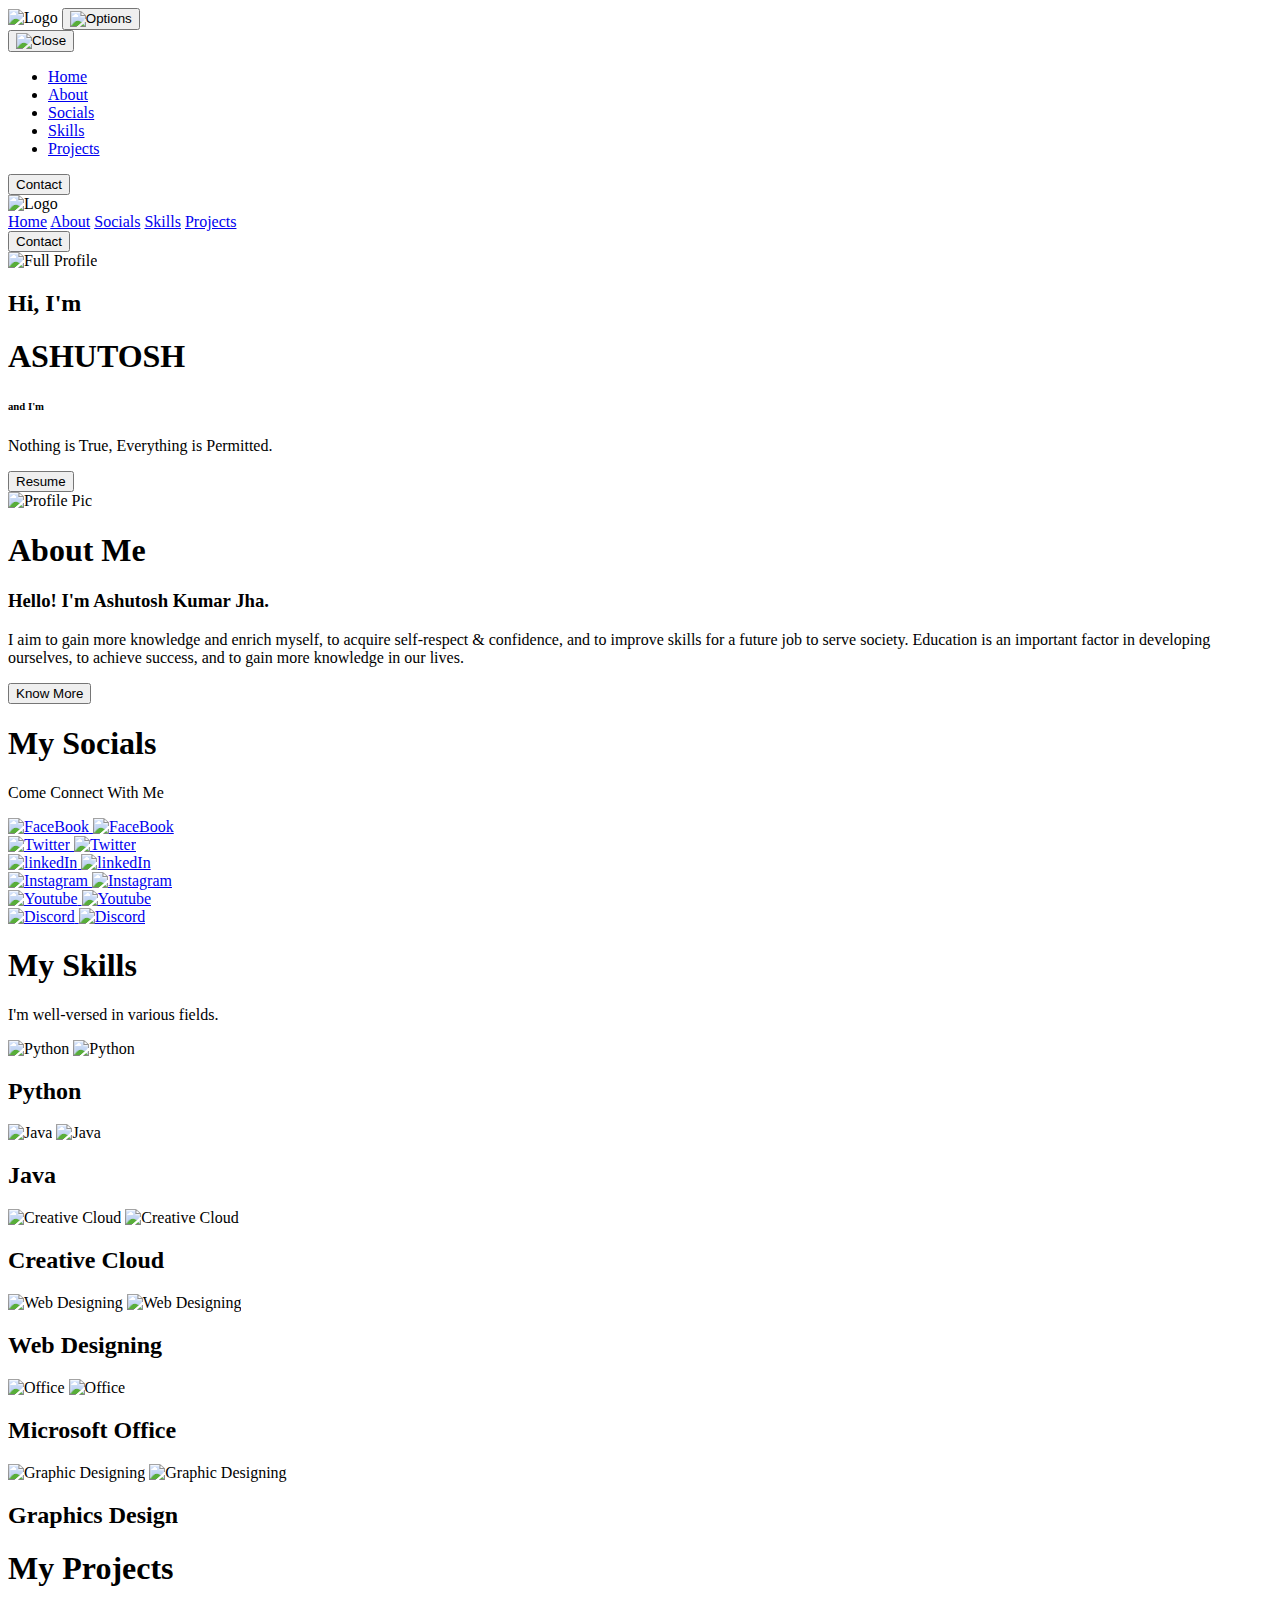
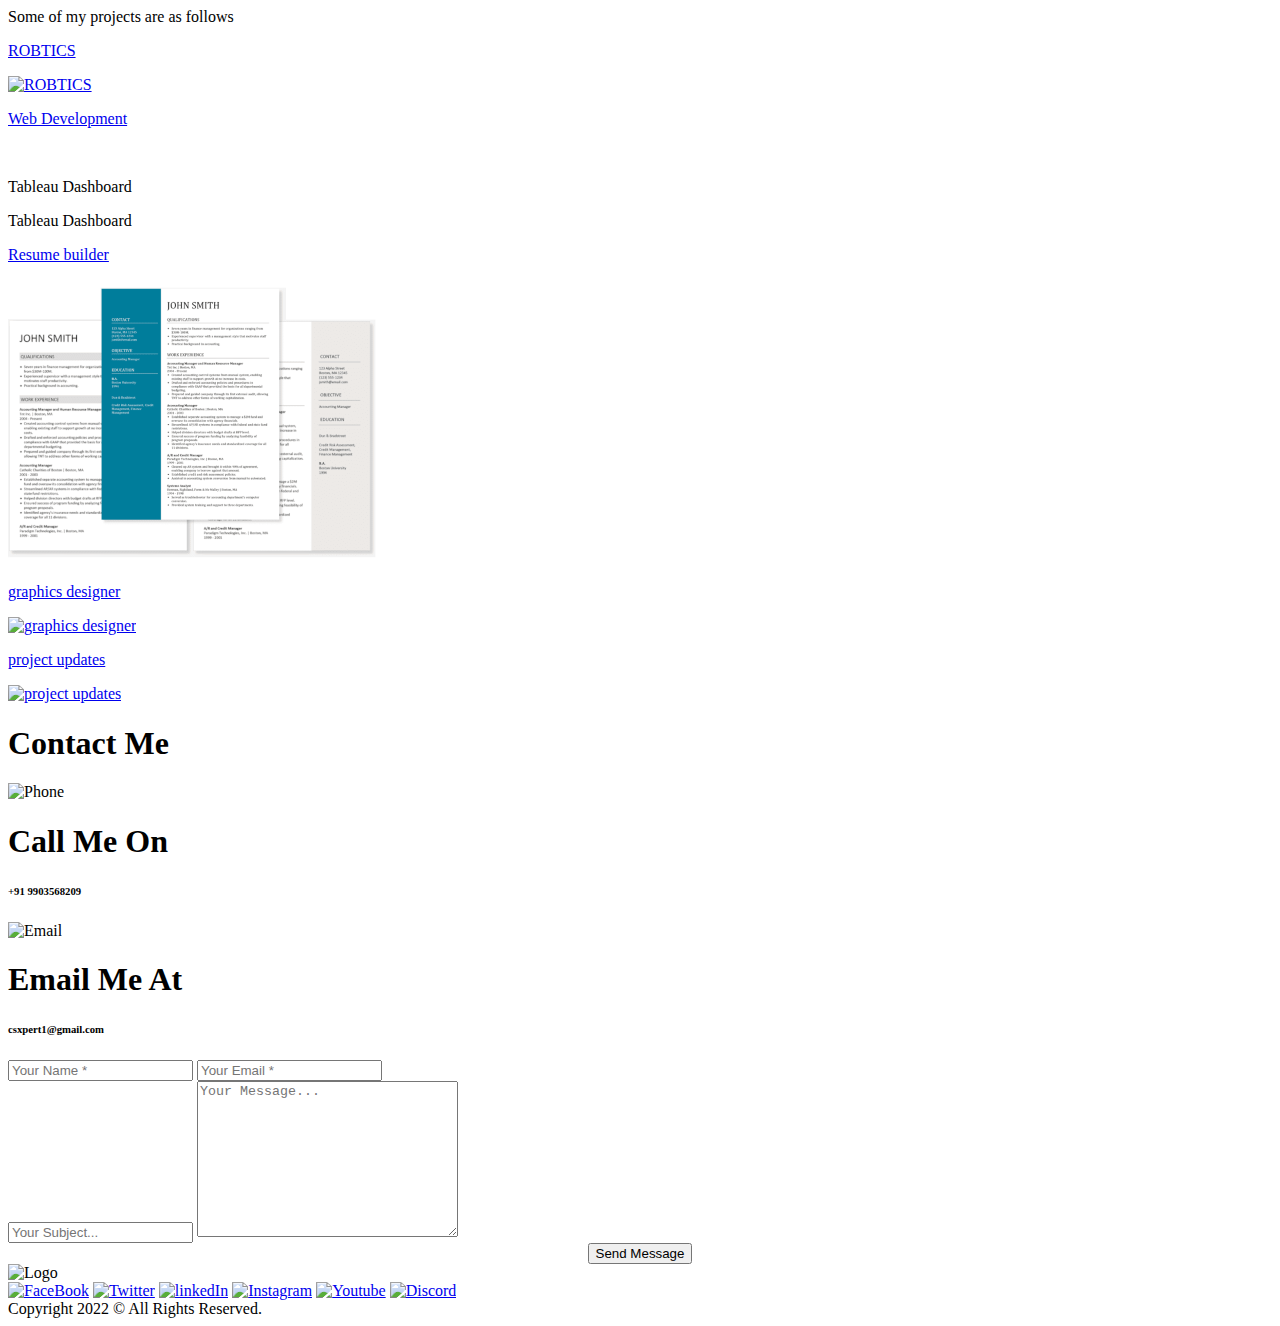
==== index.html @ c016fa77 "Update index.html" ====
<!DOCTYPE html>
<html lang="en">
<head>
    <meta charset="UTF-8">
    <meta http-equiv="X-UA-Compatible" content="IE=edge">
    <meta name="viewport" content="width=device-width, initial-scale=1.0">
    <title>Portfolio</title>
    <link href="https://fonts.googleapis.com/css2?family=Poppins:wght@400;600&display=swap" rel="stylesheet">
    <link href="https://fonts.googleapis.com/css2?family=Lato:wght@300;400;700&display=swap" rel="stylesheet">
    <link rel="stylesheet" href="./css/styles.css">
</head>
<body>

    <audio id="myAudio" autoplay loop>   
        <source src="./music/Purrple cat Missing You.mp3" type="audio/mp3" />
    </audio>

    <!------------------------------loader---------------------------->
    
    <div id="preloader" class="boxes">
        <main>
            <div class="box">
                <div></div>
                <div></div>
                <div></div>
                <div></div>
            </div>
            <div class="box">
                <div></div>
                <div></div>
                <div></div>
                <div></div>
            </div>
            <div class="box">
                <div></div>
                <div></div>
                <div></div>
                <div></div>
            </div>
            <div class="box">
                <div></div>
                <div></div>
                <div></div>
                <div></div>
            </div>
        </main>
    </div>
       
    <div class="site-main-wrapper">
        <img class="logo_name" src="./images/Logo.png" width="50" alt="Logo">
        <button class="hamburger">
            <img src="./images/Hamburger_icon.svg.png" width="40" alt="Options">
        </button>
        <div class="mobile-nav">
            <button class="close"><img src="./images/close.png" width="30" alt="Close"></button>
            <ul class="mobile_nav_options">
                <li><a href="#">Home</a></li>
                <li><a href="#about">About</a></li>
                <li><a href="#social">Socials</a></li>
                <li><a href="#skills">Skills</a></li>
                <li><a href="#projects">Projects</a></li>
            </ul>
            <a href="#contacts">
                <button class="btn btn-primary-nav">Contact</button>
            </a>
        </div> 
<header>
    <div class="container">
        <div class="persistant">
            <nav id="main-nav" class="flex items-center justify-between">
                <div class="left flex items-center">
                    <div class="branding">
                        <img src="./images/Logo.png" width="50" alt="Logo">
                    </div>
                    <div>
                        <a href="#">Home</a>
                        <a href="#about">About</a>
                        <a href="#social">Socials</a>
                        <a href="#skills">Skills</a>
                        <a href="#projects">Projects</a>
                    </div>
                </div>
                <div class="right">
                    <a href="#contacts">
                    <button class="btn btn-primary">Contact</button>
                    </a>
                </div>
            </nav>
        </div>
         <div class="hero flex items-center justify-between">
             <div class="left flex-1 flex">
                 <img src="./images/me-2.png" width="300" alt="Full Profile">
             </div>
             <div class="right flex-1">
                 <h2>Hi, I'm </h2>
                 <h1>ASHUTOSH</h1>
                 <I'm a Computer Science Engineer</span></h1-->
                 <h6>and I'm <span class="auto-input"></span></h6>
                 <p>Nothing is True, Everything is Permitted.</p>
                 <div>
                     <a  href="/my resume.pdf">
                         <button class="btn btn-secondary">Resume</button>
                     </a>
                 </div>
             </div>
         </div>
     </div>
</header>

<section id="about" class="about">
     <div class="container flex items-center about-inner-wrap">
         <div class="flex-1">
             <img class="pic" src="./images/me-3.jpeg" alt="Profile Pic">
         </div>
         <div class="flex-1 right">
             <h1>About <span>Me</span></h1>
             <h3>Hello! I'm Ashutosh Kumar Jha.</h3>
             <p>I aim to gain more knowledge and enrich myself, to acquire self-respect & confidence, and to improve skills for a future job to serve society. Education is an important factor in developing ourselves, to achieve success, and to gain more knowledge in our lives.</p>
             <!-- links of social media -->
             <div>
                <a href="./about-me.html">
                    <button class="btn btn-tertiary">Know More</button>
                </a>
            </div>
         </div>
     </div>
</section>

 <section id="social" class="social">
      <div class="container">
         <h1 class="section-heading"><span>My</span> Socials</h1>
         <p>Come Connect With Me</p>
         <div class="Logo">
             <div class="card">
                 <a href="https://www.facebook.com/killexpert007/"><img src="./images/facebook.png" width="90" alt="FaceBook">
                    <img src="./images/facebookhover.png" width="90" alt="FaceBook"></a>
             </div>
             <div class="card">
                 <a href="https://twitter.com/ashujha00007"><img src="./images/twitter.png" width="80" alt="Twitter">
                    <img src="./images/twitterhover.png" width="80" alt="Twitter"></a>
             </div>
             <div class="card">
                 <a href="https://www.linkedin.com/in/ashutosh-jha-3b1710184/"><img src="./images/LinkedIn-Logo-300x158.png" width="80" alt="linkedIn">
                    <img src="./images/LinkedIn-Logo-300x158hover.png" width="80" alt="linkedIn"></a>
             </div>
             <div class="card">
                 <a href="https://www.instagram.com/killexpert1/"><img src="./images/instagram.png" width="80" alt="Instagram">
                    <img src="./images/instagramhover.png" width="80" alt="Instagram"></a>
             </div>
             <div class="card">
                 <a href="https://www.youtube.com/channel/UCHAuiMXnIjHA-si5dbbB0MQ"><img src="./images/youtube.png" width="80" alt="Youtube">
                    <img src="./images/youtubehover.png" width="80" alt="Youtube"></a>
             </div>
             <div class="card">
                 <a href="https://discord.gg/2VbVggd"><img src="./images/discord.png" width="80" alt="Discord">
                    <img src="./images/discordhover.png" width="80" alt="Discord"></a>
             </div>
         </div>
     </div>
 </section>

 <section id="skills" class="skills">
     <div class="container">
        <h1 class="section-heading"><span>My</span> Skills</h1>
        <p>I'm well-versed in various fields.</p>
        <div class="card-wrapper">
            <div class="card">
                <a><img src="./images/Python.png" width="80" alt="Python">
                   <img src="./images/Pythonhover.png" width="80" alt="Python">
                </a>
                <h2>Python</h2>
                <!--p>Various forms of graphical designs.</p-->
            </div>
            <div class="card">
                <a><img src="./images/Java.png" width="80" alt="Java">
                    <img src="./images/Javahover.png" width="80" alt="Java">
                </a>
                <h2>Java</h2>
                <!--p>Various forms of graphical designs.</p-->
            </div>
            <div class="card">
                <a><img src="./images/Creative Cloud.png" width="80" alt="Creative Cloud">
                    <img src="./images/Creative Cloudhover.png" width="80" alt="Creative Cloud">                
                </a>
                <h2>Creative Cloud</h2>
             <!--p>Various forms of graphical designs.</p-->
         </div>
         <div class="card">
             <a><img src="./images/web designing.png" width="80" alt="Web Designing">
             <img src="./images/web designinghover.png" width="80" alt="Web Designing"></a>
             <h2>Web Designing</h2>
             <!--p>Various forms of graphical designs.</p-->
         </div>
         <div class="card">
             <a><img src="./images/office.png" width="80" alt="Office">
                <img src="./images/officehover.png" width="80" alt="Office">
             </a>
             <h2>Microsoft Office</h2>
             <!--p>Various forms of graphical designs.</p-->
         </div>
         <div class="card">
             <a><img src="./images/Graphics Designing.png" width="80" alt="Graphic Designing">
                <img src="./images/Graphics Designinghover.png" width="80" alt="Graphic Designing">
             </a>
             <h2>Graphics Design</h2>
             <!--p>Various forms of graphical designs.</p-->
         </div>
        </div>
    </div>
</section>

<section id="projects" class="work">
 <div class="container">
     <h1 class="section-heading"><span>My</span> Projects</h1>
     <p>Some of my projects are as follows</p>
      <!--PROJECTS-->
     <div class="card-wrapper">
        <div class="card"> <a href="/Robotics.pdf">
             <div class="overlay">
                 <!--span>Category</span-->
                <p>ROBTICS</p>
             </div>
            <img src="./images/prb-1.jpg" alt="ROBTICS"></a>
             
        </div>
        <div class="card"><a href="#">
            <div class="overlay">
                <!--span>Category</span-->
                <p>Web Development</p>
            </div>
            <a href="#"><img src="./images/ph-1.png" alt=""></a>
           </a>
        </div>
        <div class="card">
            <div class="overlay">
                <!--span>Category</span-->
                <p>Tableau Dashboard</p>
            </div>
            <img src="./images/tableau-visualization.png" alt="">Tableau Dashboard</a>
        </div>
        <div class="card"><a href="https://ashutoshjha-007.github.io/resume-builder/">
            <div class="overlay">
                <!--span>Category</span-->
                <p>Resume builder</p>
            </div>
            <a href="#"><img src="images/resume builder website.png" alt="Resume builder"></a>
           </a>
        </div>
        <div class="card"><a href="#">
            <div class="overlay">
                <!--span>Category</span-->
                <p>graphics designer</p>
            </div>
            <a href="#"><img src="images/graphics design.png" alt="graphics designer"></a>
           </a>
        </div>
        <div class="card"><a href="#">
            <div class="overlay">
                <!--span>Category</span-->
                <p>project updates</p>
            </div>
            <a href="#"><img src="./images/ph-1.png" alt="project updates" ></a>
           </a>
        </div>
     </div>
 </div>
</section>

<section id="contacts" class="contact">
 <div class="container">
     <h1 class="section-heading">Contact <span>Me</span></h1>
     <!--p>We provide high standar clean website for your business solutions</p-->
     <div class="card-wrapper">
         <div class="card">
             <img class="img-phone" src="images/phone.png" width="75" alt="Phone">
             <h1>Call Me On</h1>
             <h6>+91&nbsp;9903568209</h6>
         </div> 
         <div class="card">
             <img class="img" src="images/Gmail.png" alt="Email">
             <h1>Email Me At</h1>
             <h6>csxpert1@gmail.com</h6>
         </div>
     </div>
     <form action="https://formsubmit.co/el/cuxixe" method="POST">
        <input type="hidden" name="_autoresponse"value="Thank You For Your Patience.I will get back to you soon.">
         <input type="hidden" name="autoresponse_sent" value="false">
         <div class="input-wrap">
             <input type="text" placeholder="Your Name *" required>
             <input type="email" placeholder="Your Email *" required>
         </div>
         <div class="input-wrap-2">
             <input type="text" placeholder="Your Subject..." required>
             <textarea name="" id="" cols="30" rows="10" placeholder="Your Message..." required></textarea>
         </div>
         <center>
         <div class="btn-wrapper">
             <button type="submit" class="btn btn-tertiary">Send Message</button></center>
         </div>
     </form>
 </div>    
</section>

<footer>
 <img class="footer-logo" src="./images/Logo.png" width="50" alt="Logo">
 <div class="footer-socials">
     <a href="https://www.facebook.com/killexpert007/"><img src="./images/facebook.png" width="25" alt="FaceBook"></a>
     <a href="https://twitter.com/ashujha00007"><img src="./images/twitter.png" width="25" alt="Twitter"></a>
     <a href="https://www.linkedin.com/in/ashutosh-jha-3b1710184/"><img src="./images/LinkedIn-Logo-300x158.png" width="25" alt="linkedIn"></a>
     <a href="https://www.instagram.com/killexpert1/"><img src="./images/instagram.png" width="25" alt="Instagram"></a>
     <a href="https://www.youtube.com/channel/UCHAuiMXnIjHA-si5dbbB0MQ"><img src="./images/youtube.png" width="25" alt="Youtube"></a>
     <a href="https://discord.gg/2VbVggd"><img src="./images/discord.png" width="25" alt="Discord"></a>
 </div>
 <div class="copyright">
     Copyright 2022 &copy; All Rights Reserved.
 </div>
</footer>
<script type="text/javascript" src="//code.jquery.com/jquery-1.11.0.min.js"></script>
<script type="text/javascript" src="//code.jquery.com/jquery-migrate-1.2.1.min.js"></script>
<script src="https://ajax.googleapis.com/ajax/libs/jquery/3.6.0/jquery.min.js"></script>
<script src="js/app.js"></script>
<script>
    $('#preloader').delay(3000).fadeOut("slow");
</script>
<script src="https://cdn.jsdelivr.net/npm/typed.js@2.0.12"></script>
<script>var typed = new Typed(".auto-input",{
    strings: ["a Computer Engineer!", "a Tech-Enthusiast !", "a Gamer !"],
    typeSpeed: 100,
    backSpeed: 100,
    loop: true
})</script>
<script>document.getElementById("myAudio").volume = 0.2;</script>
</body>
</html>
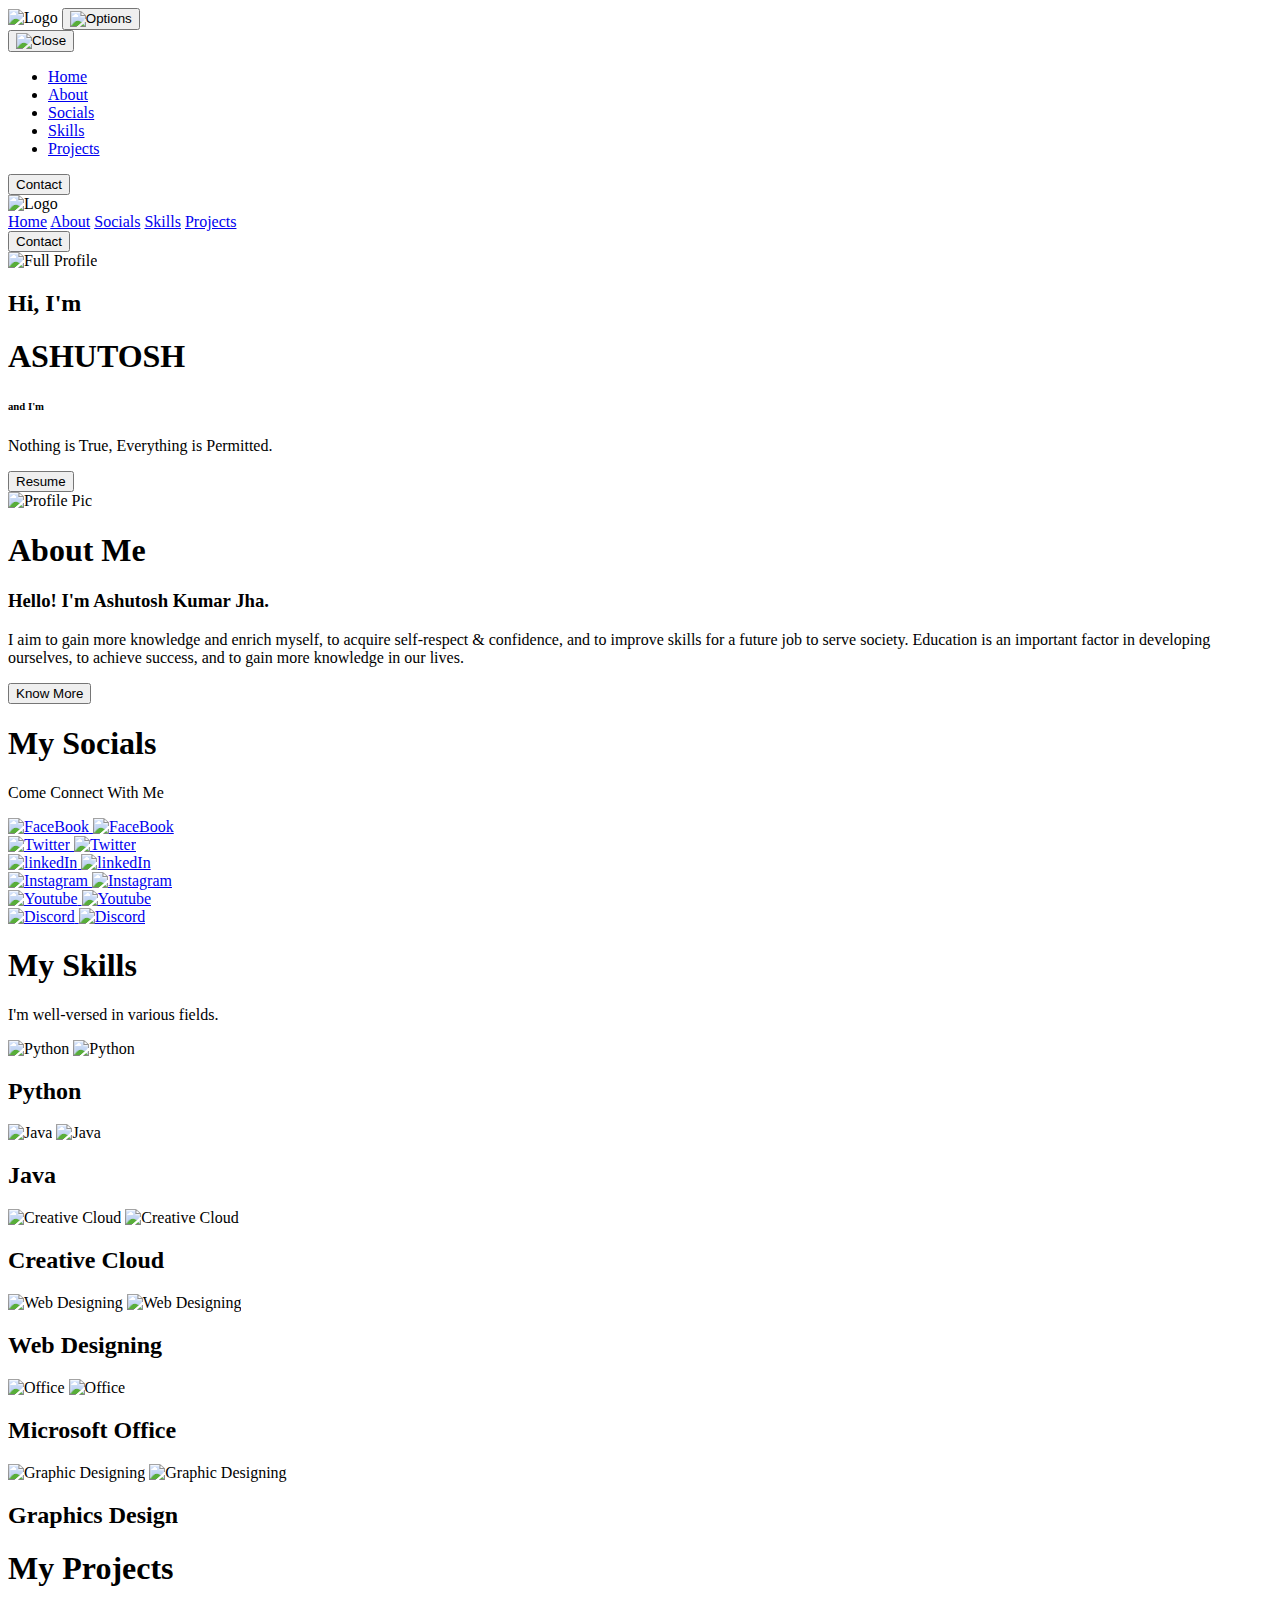
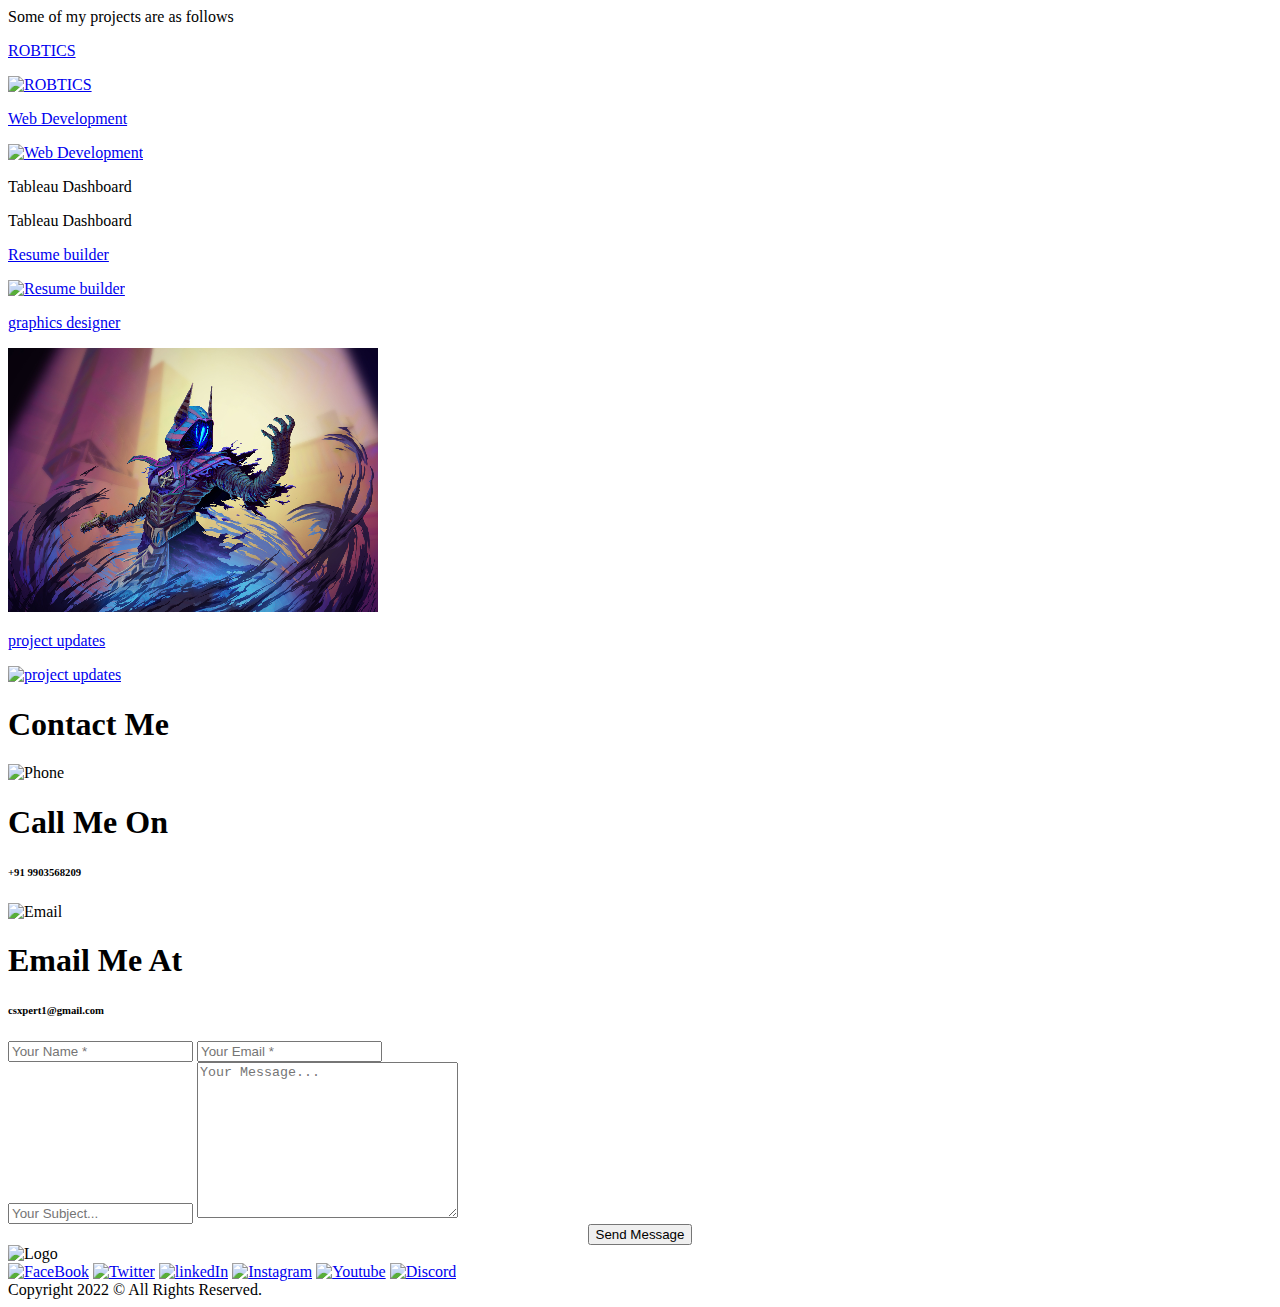
==== commit 0cefb0be: "Update index.html" ====
--- a/index.html
+++ b/index.html
@@ -228,7 +228,7 @@
                 <!--span>Category</span-->
                 <p>Web Development</p>
             </div>
-            <a href="#"><img src="./images/ph-1.png" alt=""></a>
+            <a href="#"><img src="./images/ph-1.png" alt="Web Development"></a>
            </a>
         </div>
         <div class="card">
@@ -246,7 +246,7 @@
             <a href="#"><img src="images/resume builder website.png" alt="Resume builder"></a>
            </a>
         </div>
-        <div class="card"><a href="#">
+        <div class="card"><a href="link here">
             <div class="overlay">
                 <!--span>Category</span-->
                 <p>graphics designer</p>
@@ -254,12 +254,12 @@
             <a href="#"><img src="images/graphics design.png" alt="graphics designer"></a>
            </a>
         </div>
-        <div class="card"><a href="#">
+        <div class="card"><a href="link here">
             <div class="overlay">
                 <!--span>Category</span-->
                 <p>project updates</p>
             </div>
-            <a href="#"><img src="./images/ph-1.png" alt="project updates" ></a>
+            <a href="#"><img src="./images/ph-1.png" alt="project updates"></a>
            </a>
         </div>
      </div>
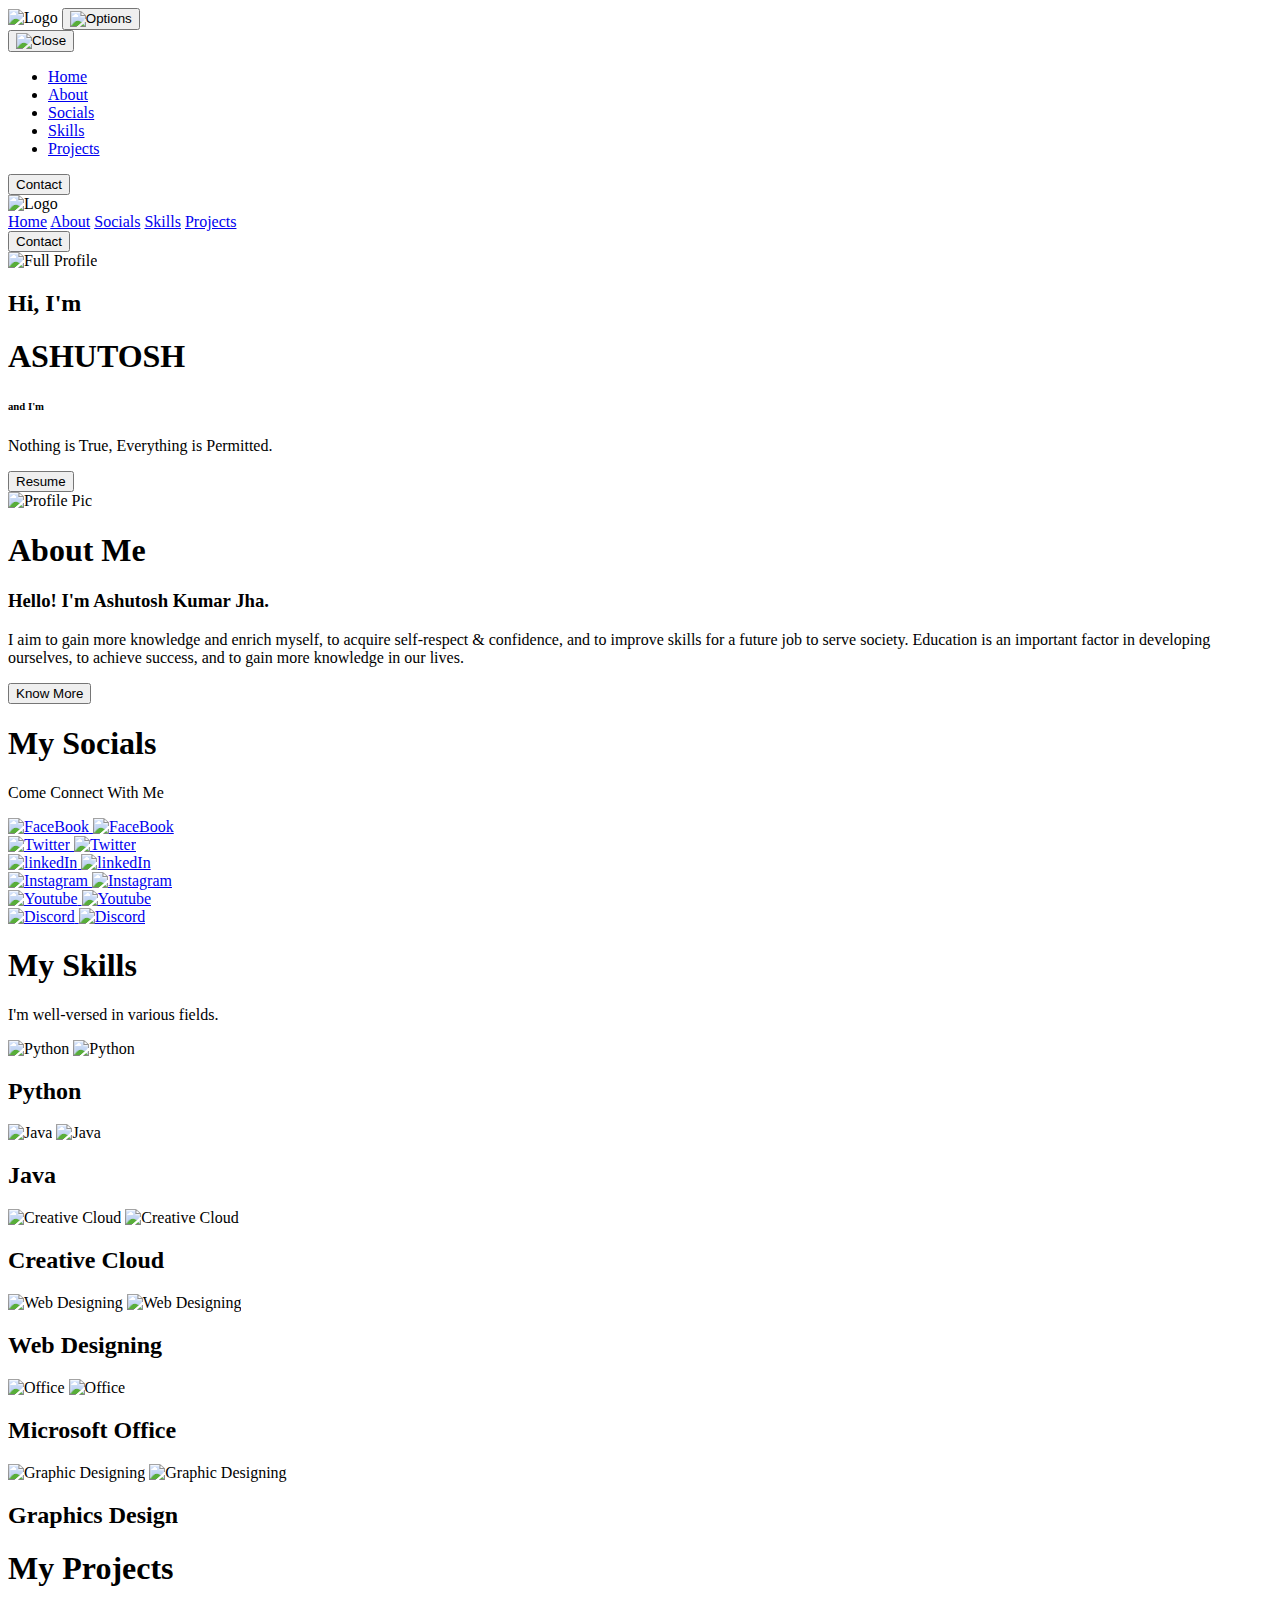
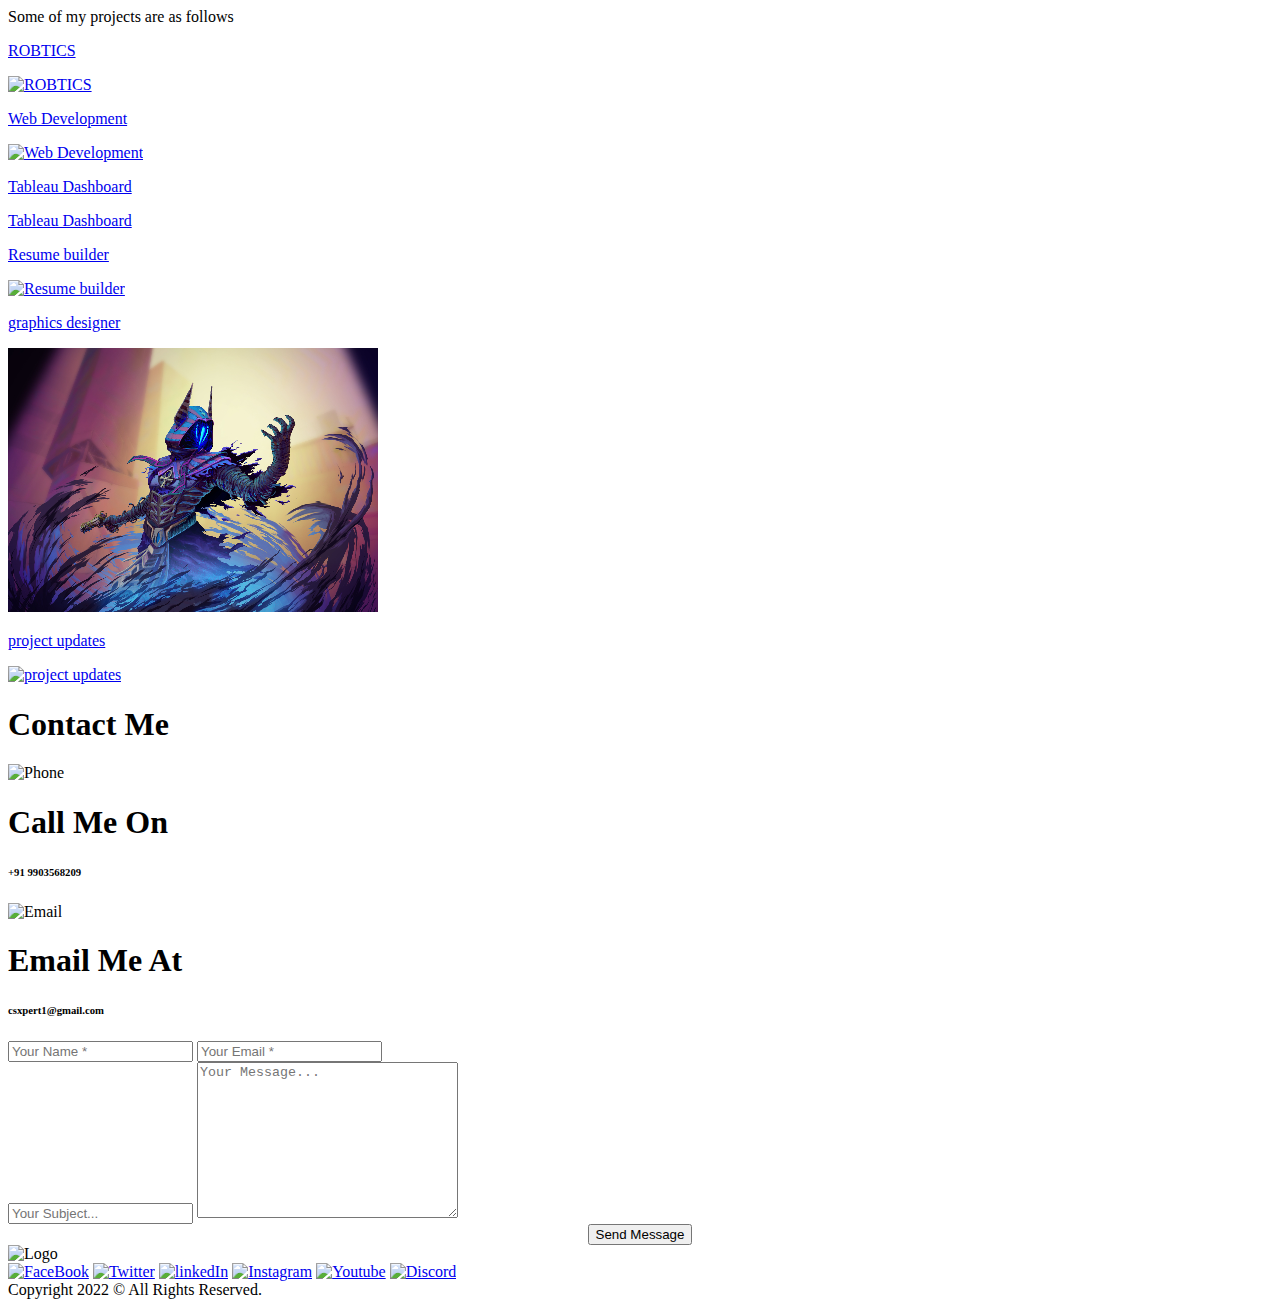
==== commit 26c2a596: "Update index.html" ====
--- a/index.html
+++ b/index.html
@@ -223,7 +223,7 @@
             <img src="./images/prb-1.jpg" alt="ROBTICS"></a>
              
         </div>
-        <div class="card"><a href="#">
+        <div class="card"><a href="https://ashutoshjha-007.github.io/">
             <div class="overlay">
                 <!--span>Category</span-->
                 <p>Web Development</p>
@@ -231,7 +231,7 @@
             <a href="#"><img src="./images/ph-1.png" alt="Web Development"></a>
            </a>
         </div>
-        <div class="card">
+        <div class="card"> <a href="/zscaler.pdf">
             <div class="overlay">
                 <!--span>Category</span-->
                 <p>Tableau Dashboard</p>
@@ -246,7 +246,7 @@
             <a href="#"><img src="images/resume builder website.png" alt="Resume builder"></a>
            </a>
         </div>
-        <div class="card"><a href="link here">
+        <div class="card"><a href="linkhere">
             <div class="overlay">
                 <!--span>Category</span-->
                 <p>graphics designer</p>
@@ -254,7 +254,7 @@
             <a href="#"><img src="images/graphics design.png" alt="graphics designer"></a>
            </a>
         </div>
-        <div class="card"><a href="link here">
+        <div class="card"><a href="linkhere">
             <div class="overlay">
                 <!--span>Category</span-->
                 <p>project updates</p>
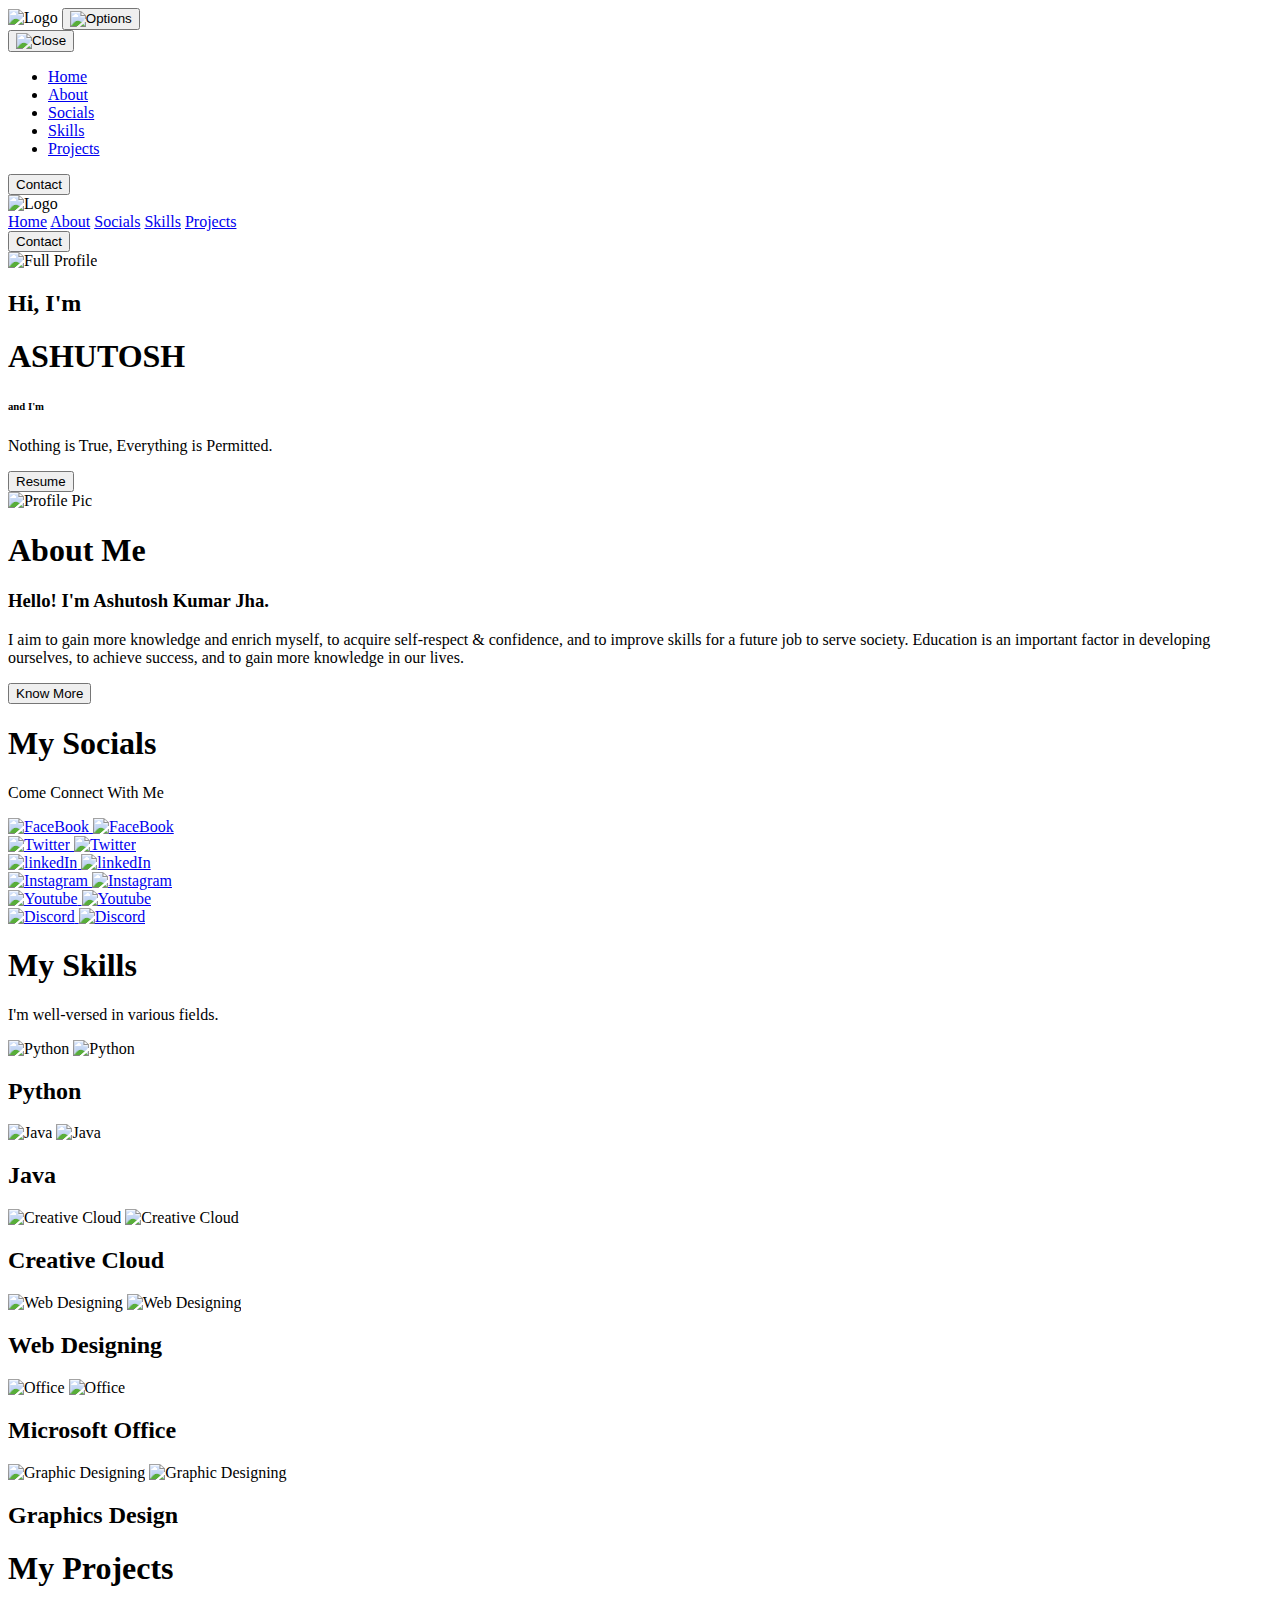
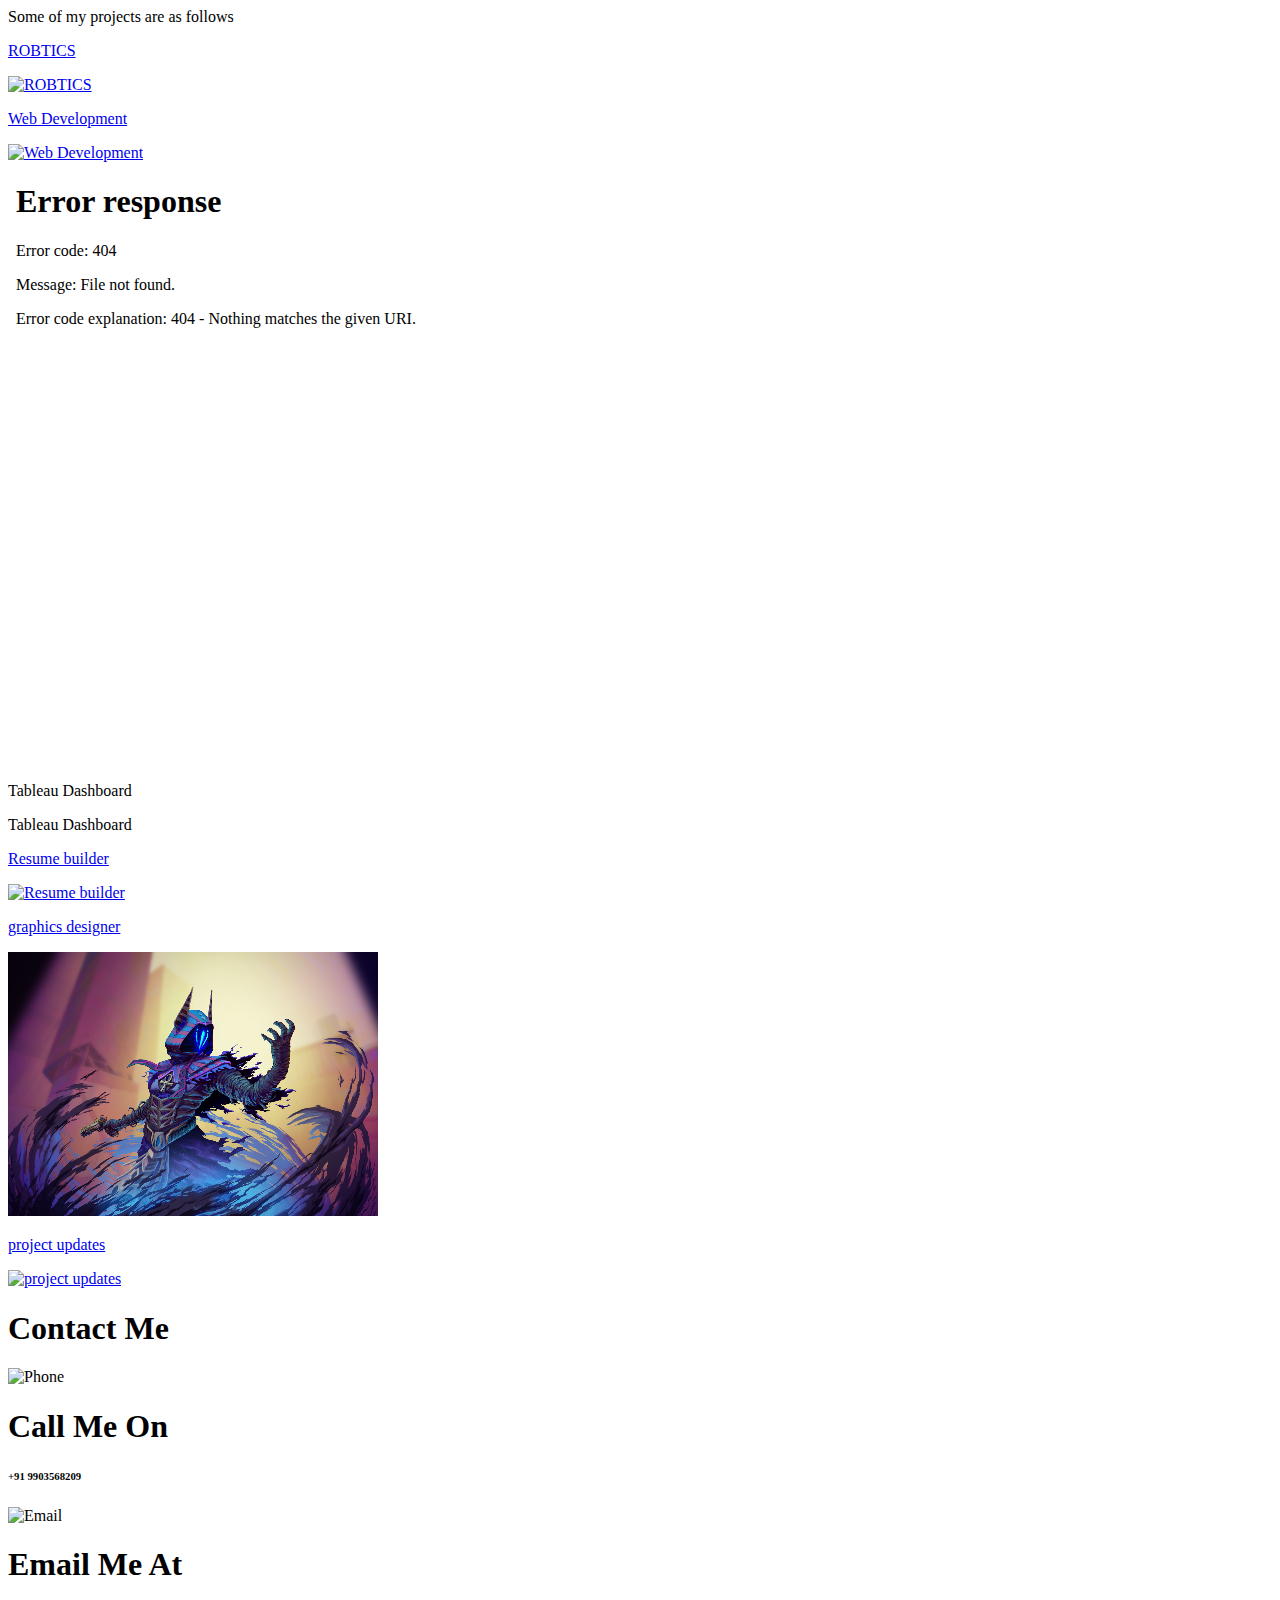
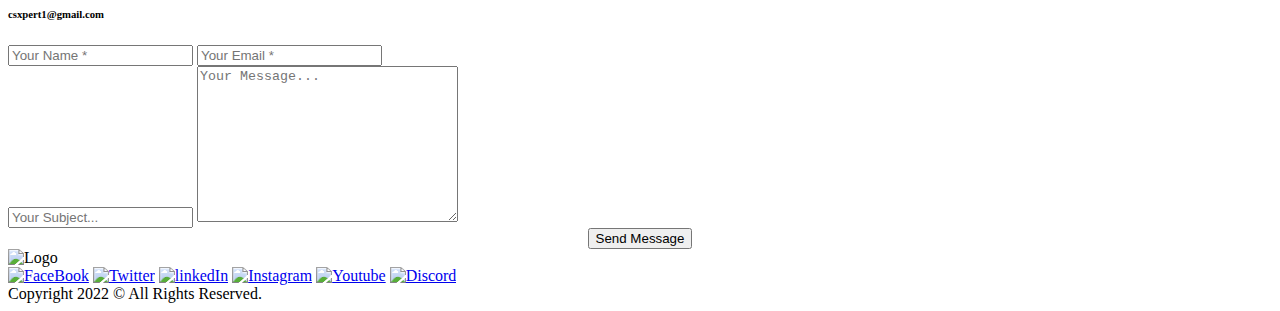
==== commit d6098a9c: "Update index.html" ====
--- a/index.html
+++ b/index.html
@@ -231,7 +231,7 @@
             <a href="#"><img src="./images/ph-1.png" alt="Web Development"></a>
            </a>
         </div>
-        <div class="card"> <a href="/zscaler.pdf">
+        <iframe src="/zscaler.pd" frameborder="0" width="100%" height="600px"></iframe>
             <div class="overlay">
                 <!--span>Category</span-->
                 <p>Tableau Dashboard</p>
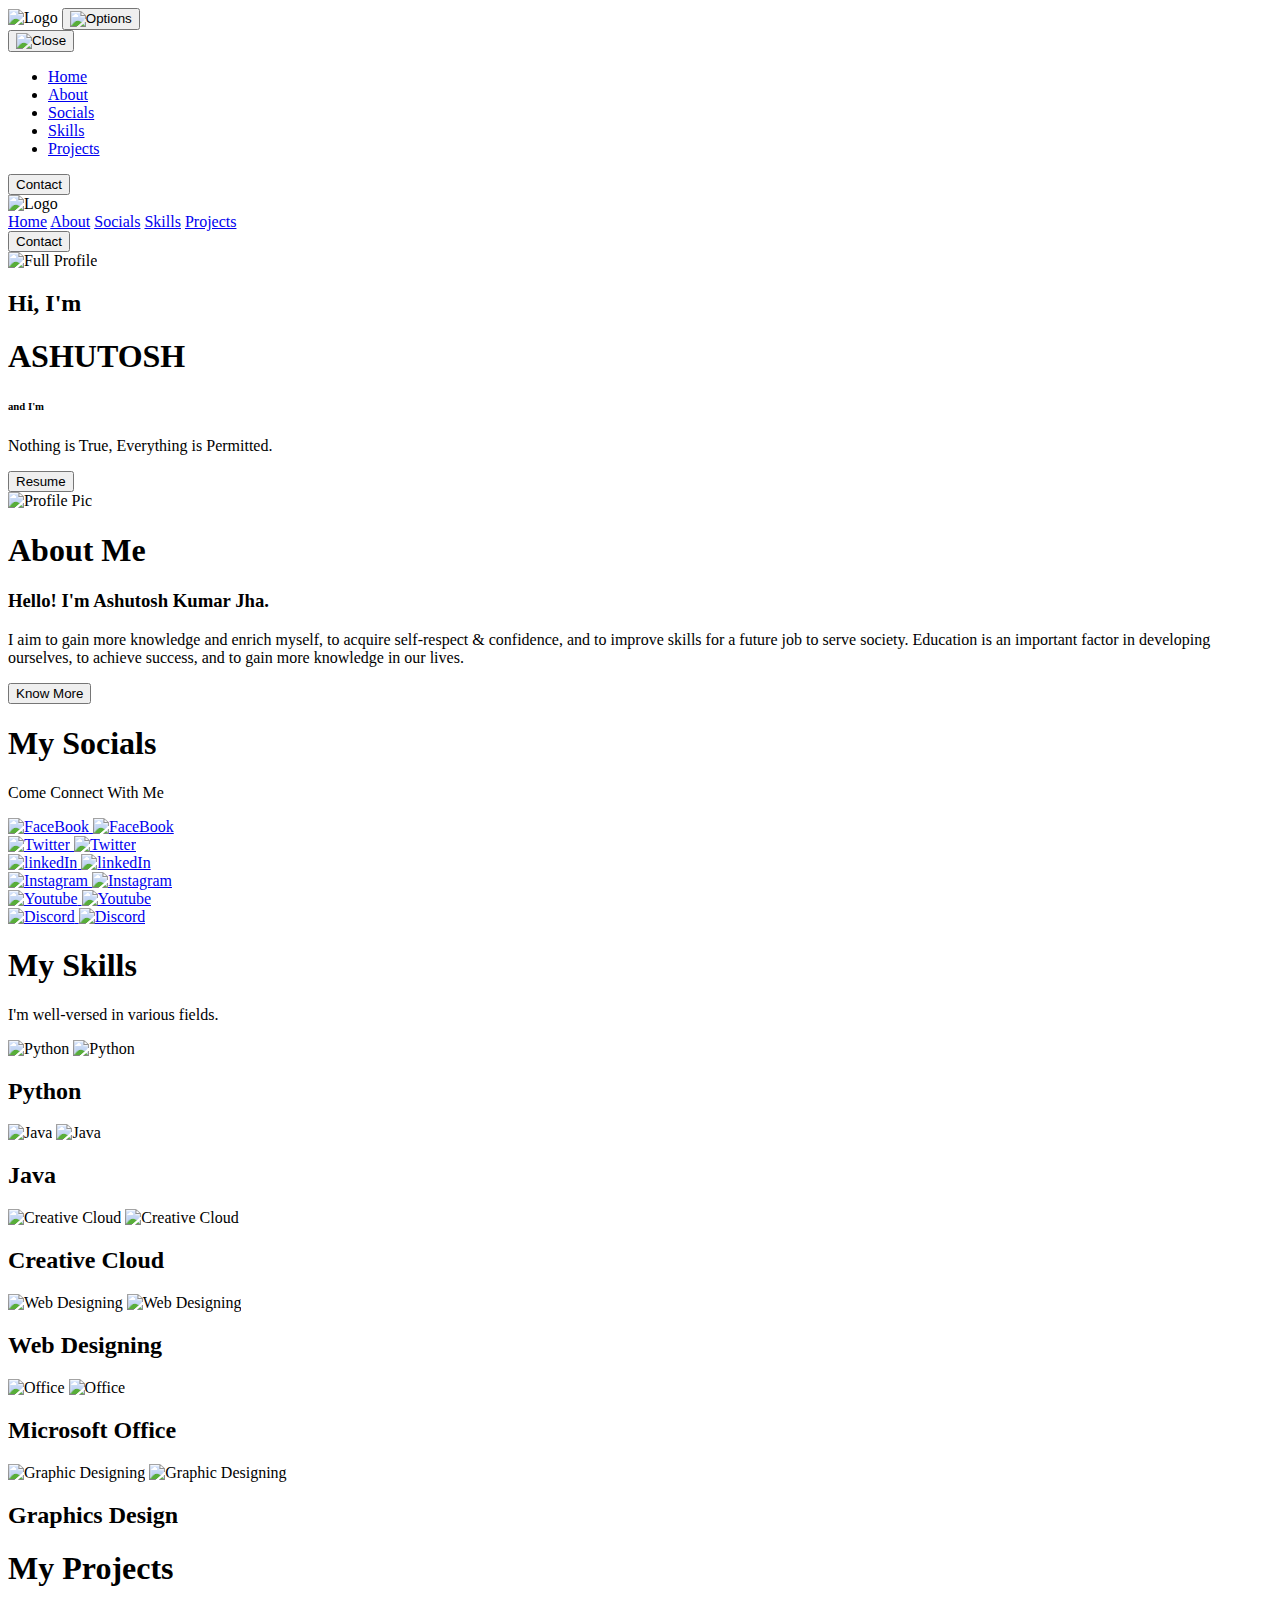
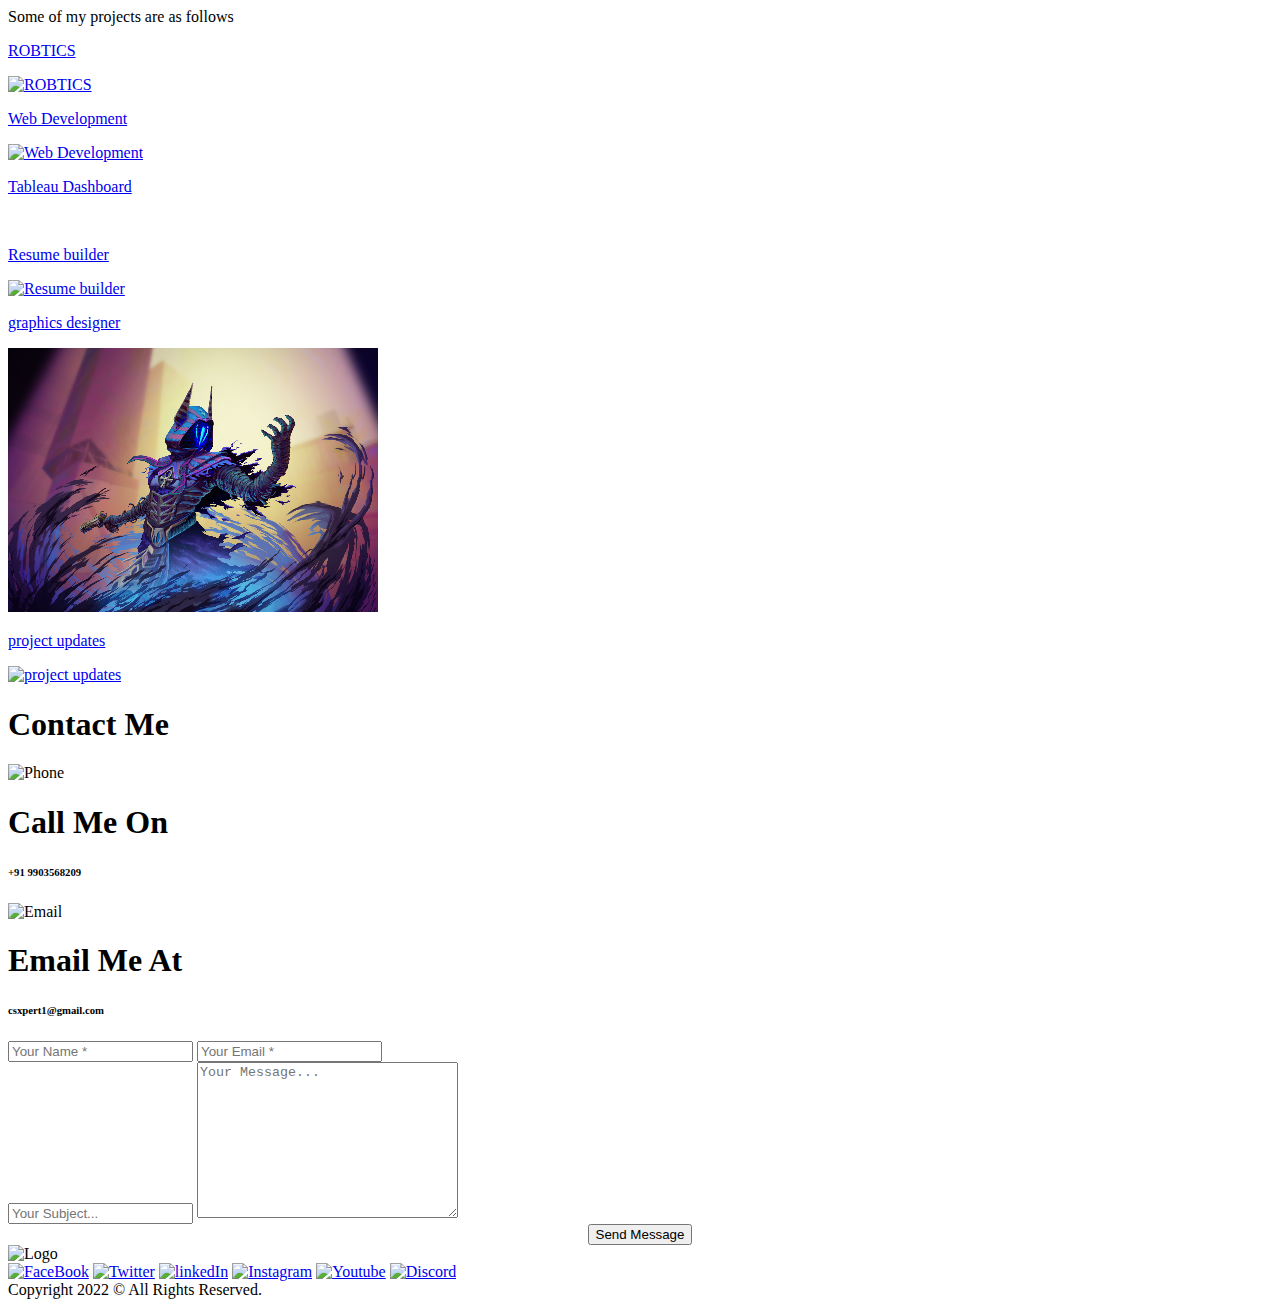
==== commit 7147862a: "Update index.html" ====
--- a/index.html
+++ b/index.html
@@ -231,12 +231,12 @@
             <a href="#"><img src="./images/ph-1.png" alt="Web Development"></a>
            </a>
         </div>
-        <iframe src="/zscaler.pd" frameborder="0" width="100%" height="600px"></iframe>
+      <div class="card"> <a href="dashboard/dasboard link.html">
             <div class="overlay">
                 <!--span>Category</span-->
                 <p>Tableau Dashboard</p>
             </div>
-            <img src="./images/tableau-visualization.png" alt="">Tableau Dashboard</a>
+            <img src="./images/tableau-visualization.png" alt="">
         </div>
         <div class="card"><a href="https://ashutoshjha-007.github.io/resume-builder/">
             <div class="overlay">
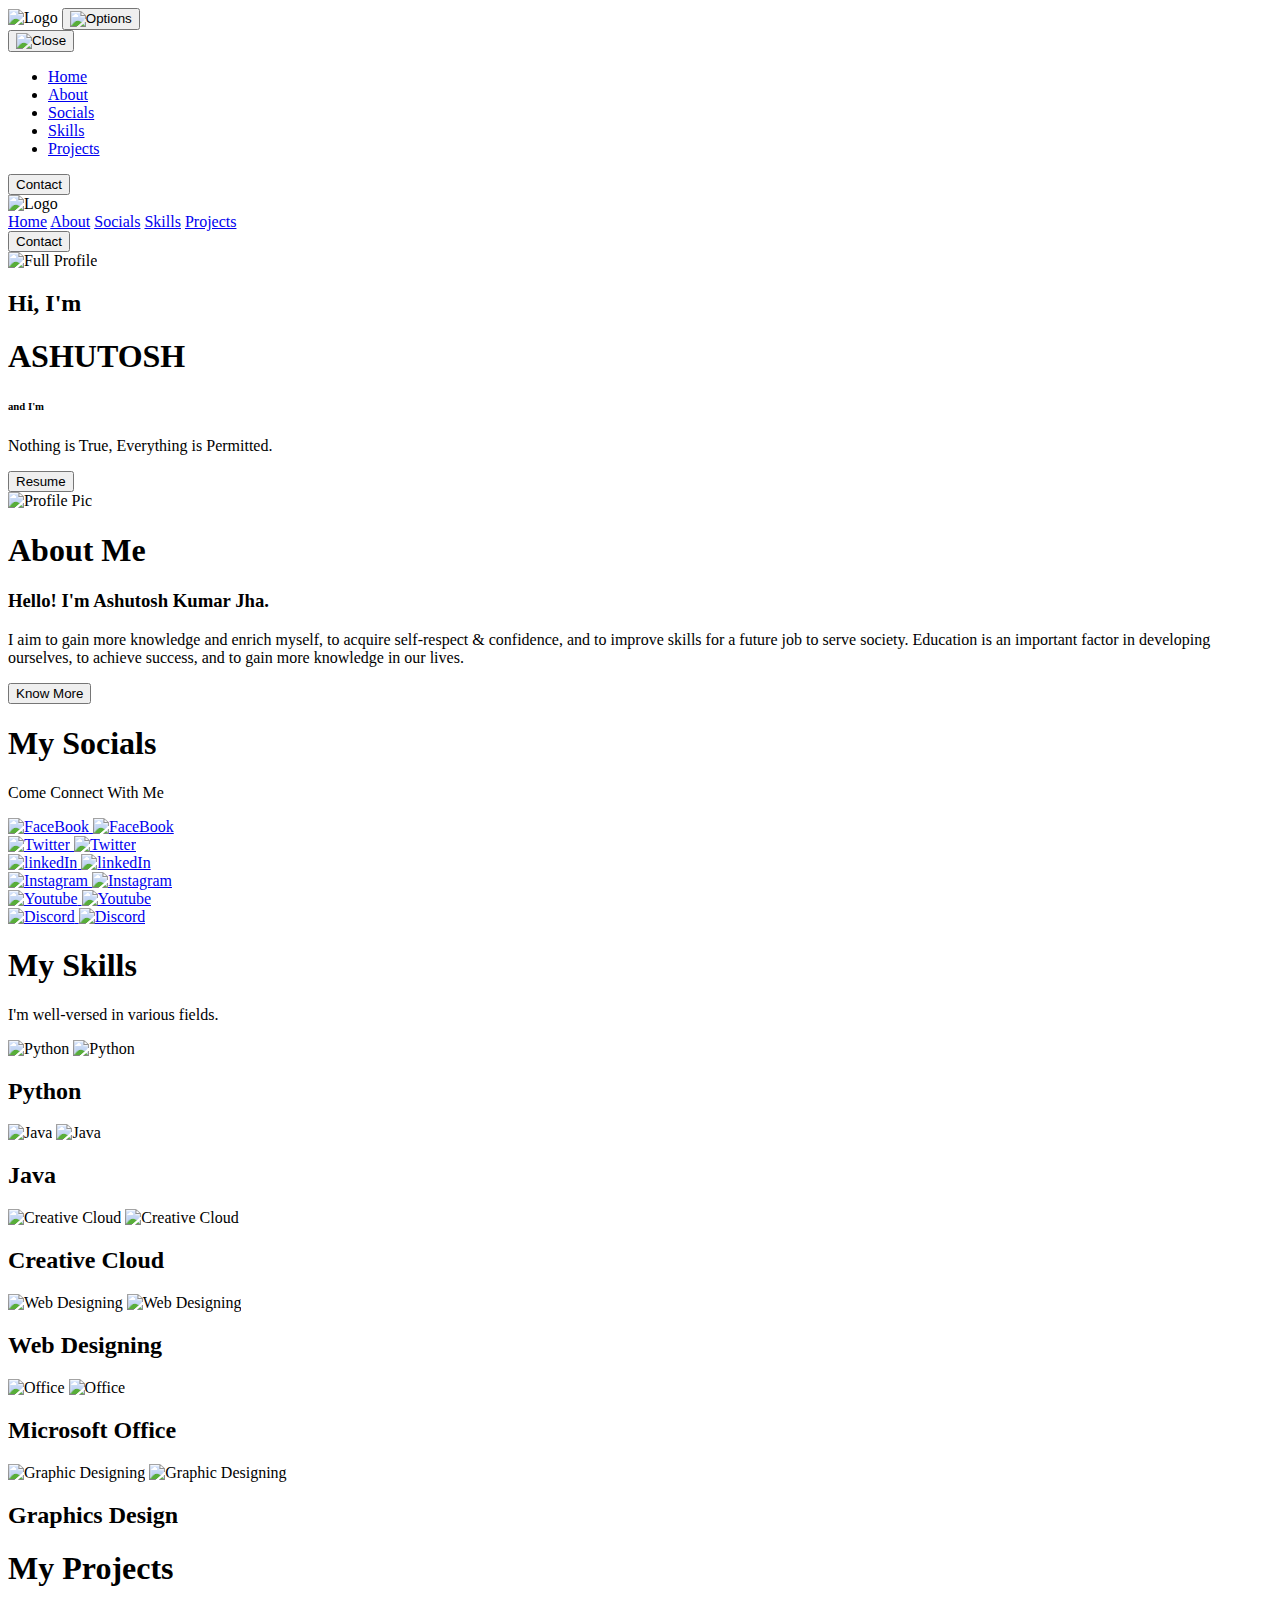
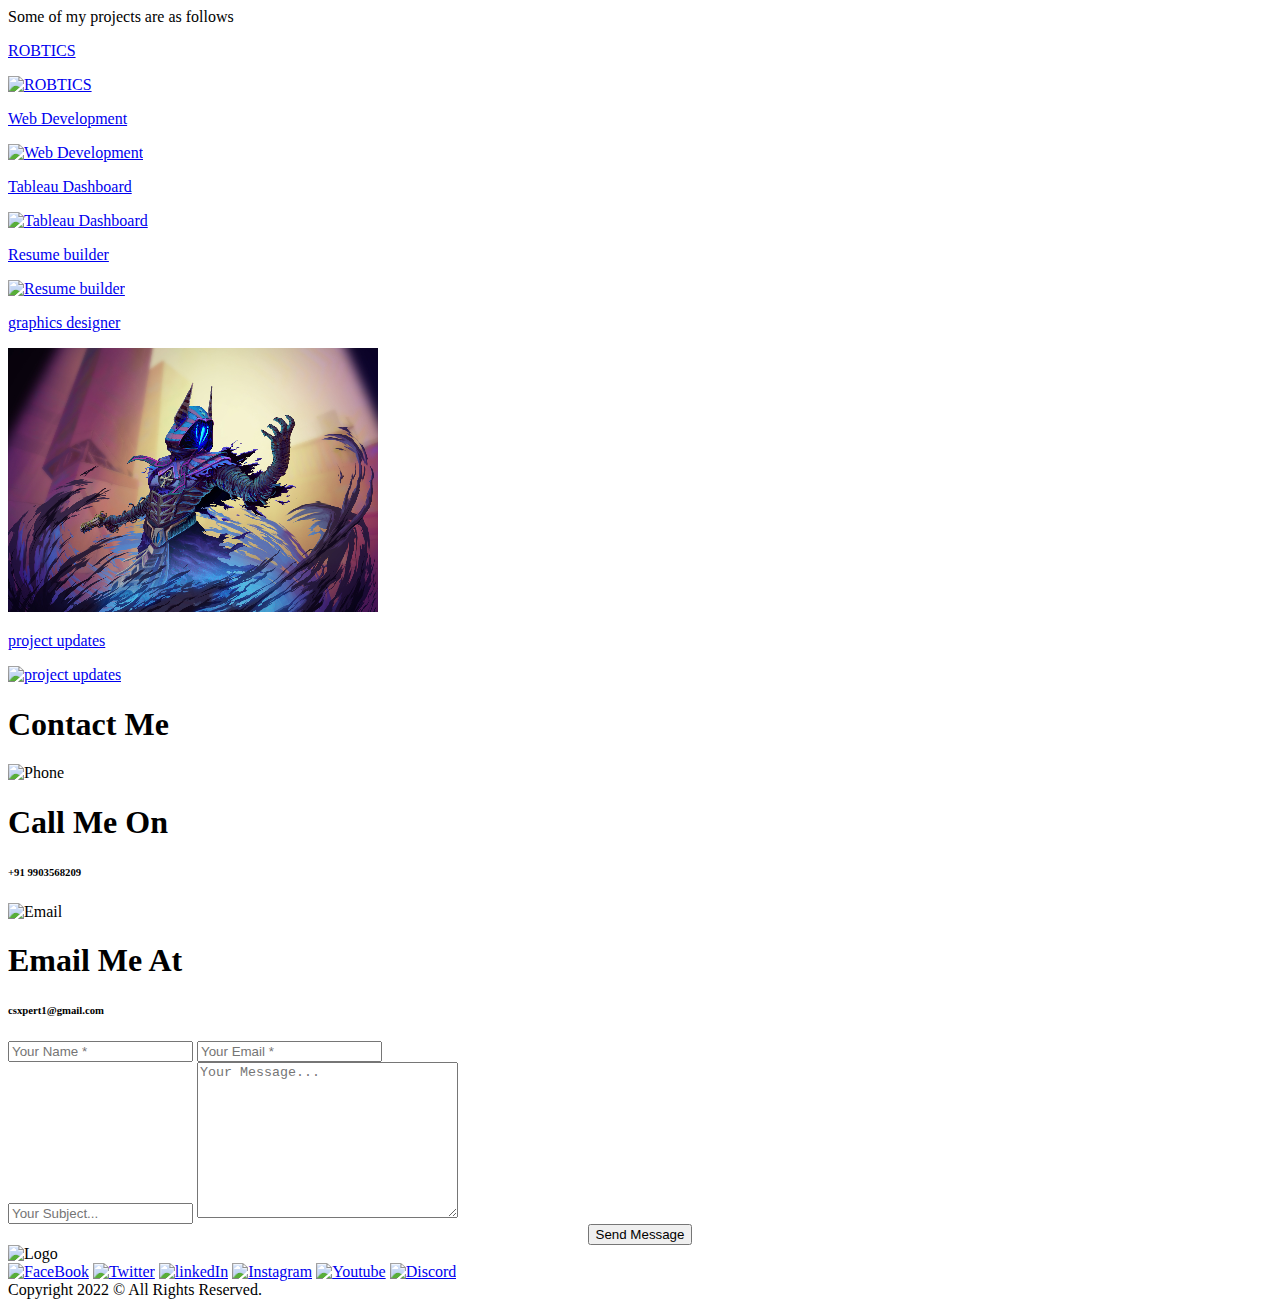
==== commit 43788f3a: "Update index.html" ====
--- a/index.html
+++ b/index.html
@@ -236,7 +236,8 @@
                 <!--span>Category</span-->
                 <p>Tableau Dashboard</p>
             </div>
-            <img src="./images/tableau-visualization.png" alt="">
+            <img src="./images/tableau-visualization.png" alt="Tableau Dashboard">
+          </a>
         </div>
         <div class="card"><a href="https://ashutoshjha-007.github.io/resume-builder/">
             <div class="overlay">
